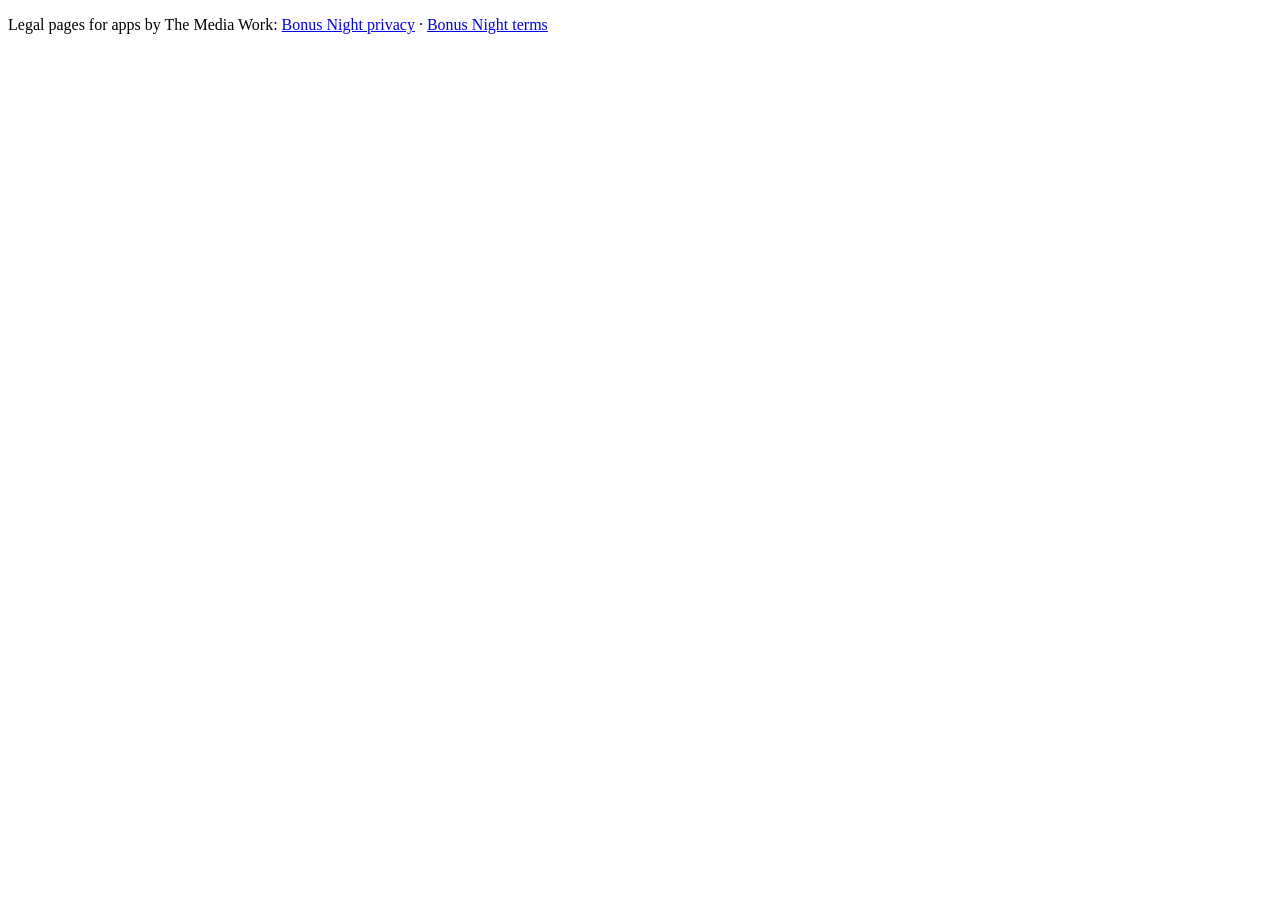
==== index.html @ 7547ac03 "Legal pages for Bonus Night" ====
<!doctype html><meta charset="utf-8"><title>The Media Work</title><p>Legal pages for apps by The Media Work: <a href="bonus-night/privacy/">Bonus Night privacy</a> · <a href="bonus-night/terms/">Bonus Night terms</a></p>
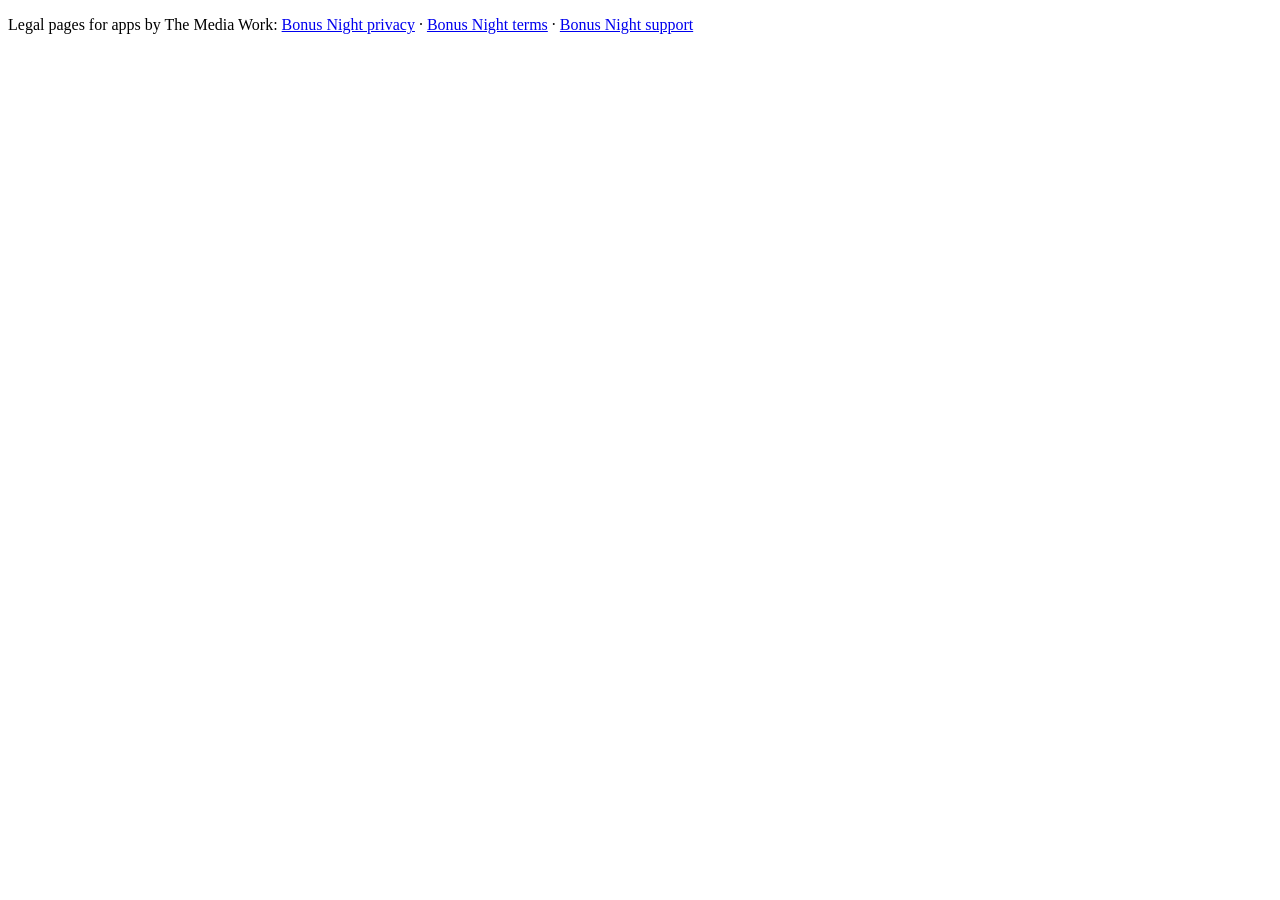
==== commit df74469c: "Bonus Night support page" ====
--- a/index.html
+++ b/index.html
@@ -1 +1 @@
-<!doctype html><meta charset="utf-8"><title>The Media Work</title><p>Legal pages for apps by The Media Work: <a href="bonus-night/privacy/">Bonus Night privacy</a> · <a href="bonus-night/terms/">Bonus Night terms</a></p>+<!doctype html><meta charset="utf-8"><title>The Media Work</title><p>Legal pages for apps by The Media Work: <a href="bonus-night/privacy/">Bonus Night privacy</a> · <a href="bonus-night/terms/">Bonus Night terms</a> · <a href="bonus-night/support/">Bonus Night support</a></p>
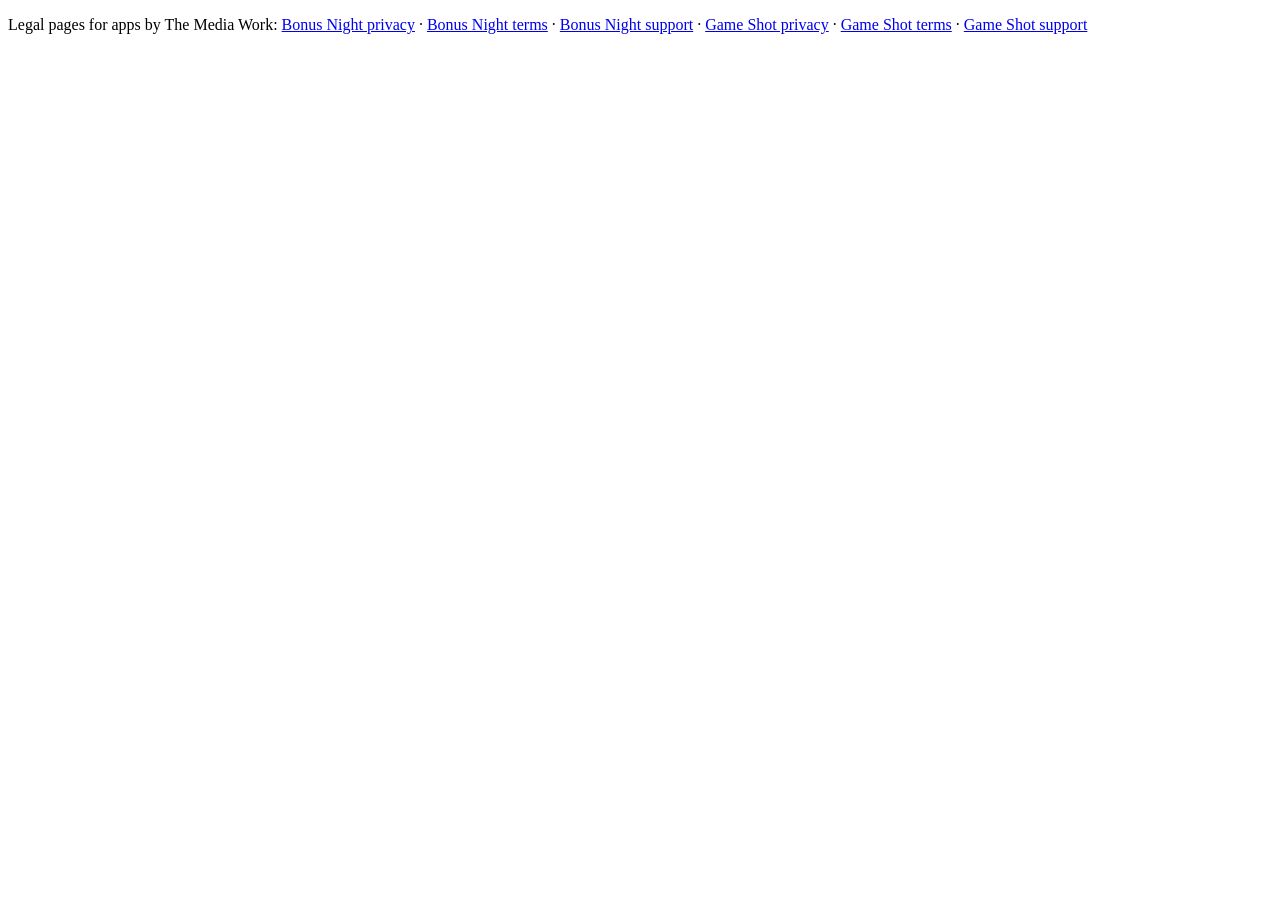
==== commit 49bb7018: "Add Game Shot privacy, terms and support pages Co-Authored-By: Claude Opus 5.5 <noreply@anthropic.co" ====
--- a/index.html
+++ b/index.html
@@ -1 +1 @@
-<!doctype html><meta charset="utf-8"><title>The Media Work</title><p>Legal pages for apps by The Media Work: <a href="bonus-night/privacy/">Bonus Night privacy</a> · <a href="bonus-night/terms/">Bonus Night terms</a> · <a href="bonus-night/support/">Bonus Night support</a></p>+<!doctype html><meta charset="utf-8"><title>The Media Work</title><p>Legal pages for apps by The Media Work: <a href="bonus-night/privacy/">Bonus Night privacy</a> · <a href="bonus-night/terms/">Bonus Night terms</a> · <a href="bonus-night/support/">Bonus Night support</a> · <a href="game-shot/privacy/">Game Shot privacy</a> · <a href="game-shot/terms/">Game Shot terms</a> · <a href="game-shot/support/">Game Shot support</a></p>
